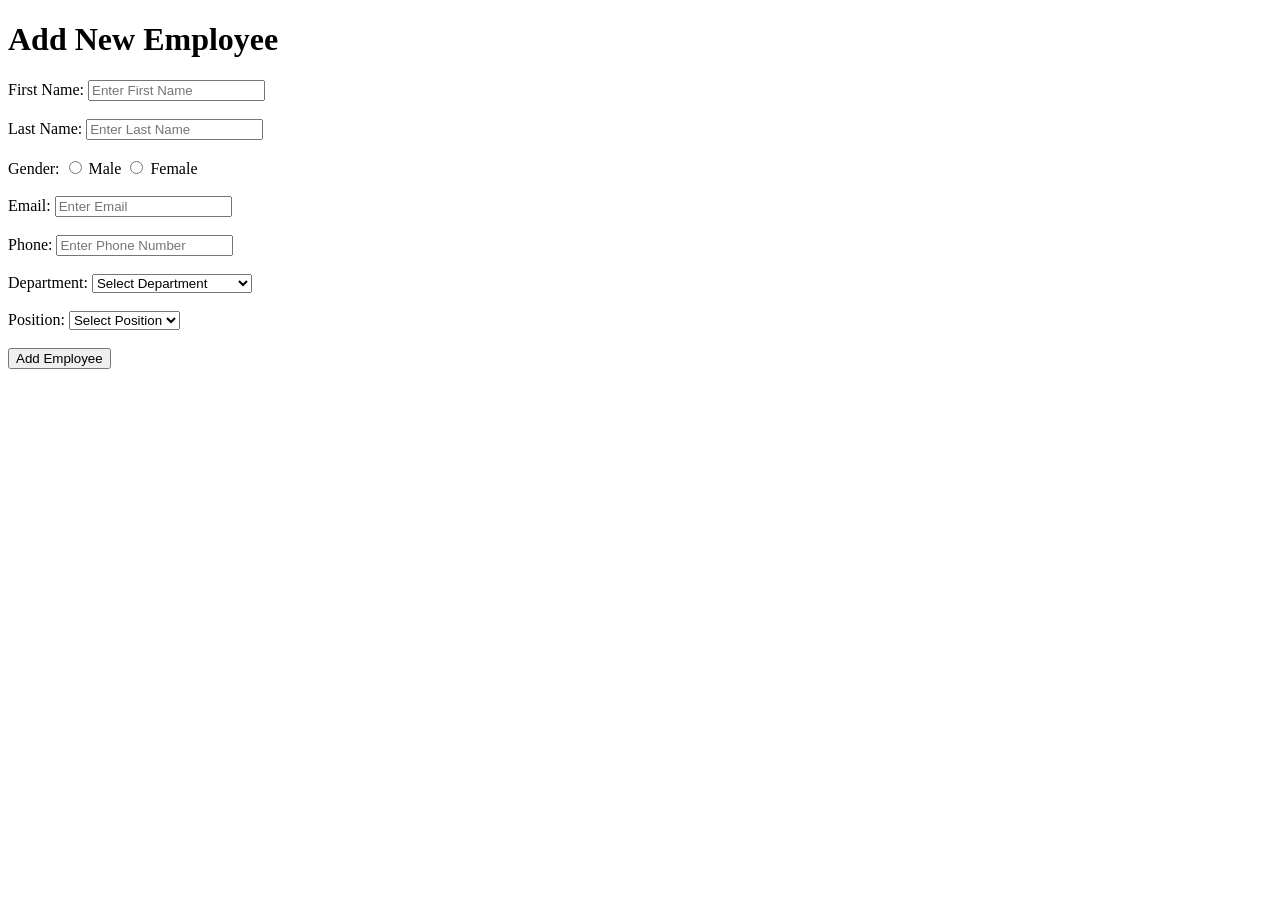
==== new-contact.html @ 94e42a70 "initial commit" ====
<!DOCTYPE html>
<html lang="en">
<head>
    <meta charset="UTF-8">
    <meta name="viewport" content="width=device-width, initial-scale=1.0">
    <title>New Employee</title>
</head>
<body>
    <h1>Add New Employee</h1>
    <form id="employeeForm">
        <label for="fname">First Name:</label>
        <input type="text" id="fname" name="fname" placeholder="Enter First Name" required><br><br>

        <label for="lname">Last Name:</label>
        <input type="text" id="lname" name="lname" placeholder="Enter Last Name" required><br><br>

        <label for="gender">Gender:</label>
        <input type="radio" id="male" name="gender" value="male" required>
        <label for="male">Male</label>
        <input type="radio" id="female" name="gender" value="female" required>
        <label for="female">Female</label><br><br>

        <label for="email">Email:</label>
        <input type="email" id="email" name="email" placeholder="Enter Email" required><br><br>

        <label for="phone">Phone:</label>
        <input type="tel" id="phone" name="phone" placeholder="Enter Phone Number" required><br><br>

        <label for="department">Department:</label>
        <select name="department" id="department" required>
            <option value="">Select Department</option>
            <option value="hr">Human Resources</option>
            <option value="it">Information Technology</option>
            <option value="finance">Finance</option>
        </select><br><br>

        <label for="position">Position:</label>
        <select name="position" id="position" required>
            <option value="">Select Position</option>
            <option value="manager">Manager</option>
            <option value="developer">Developer</option>
            <option value="designer">Designer</option>
        </select><br><br>

        <button type="submit">Add Employee</button>
    </form>
</body>
</html>
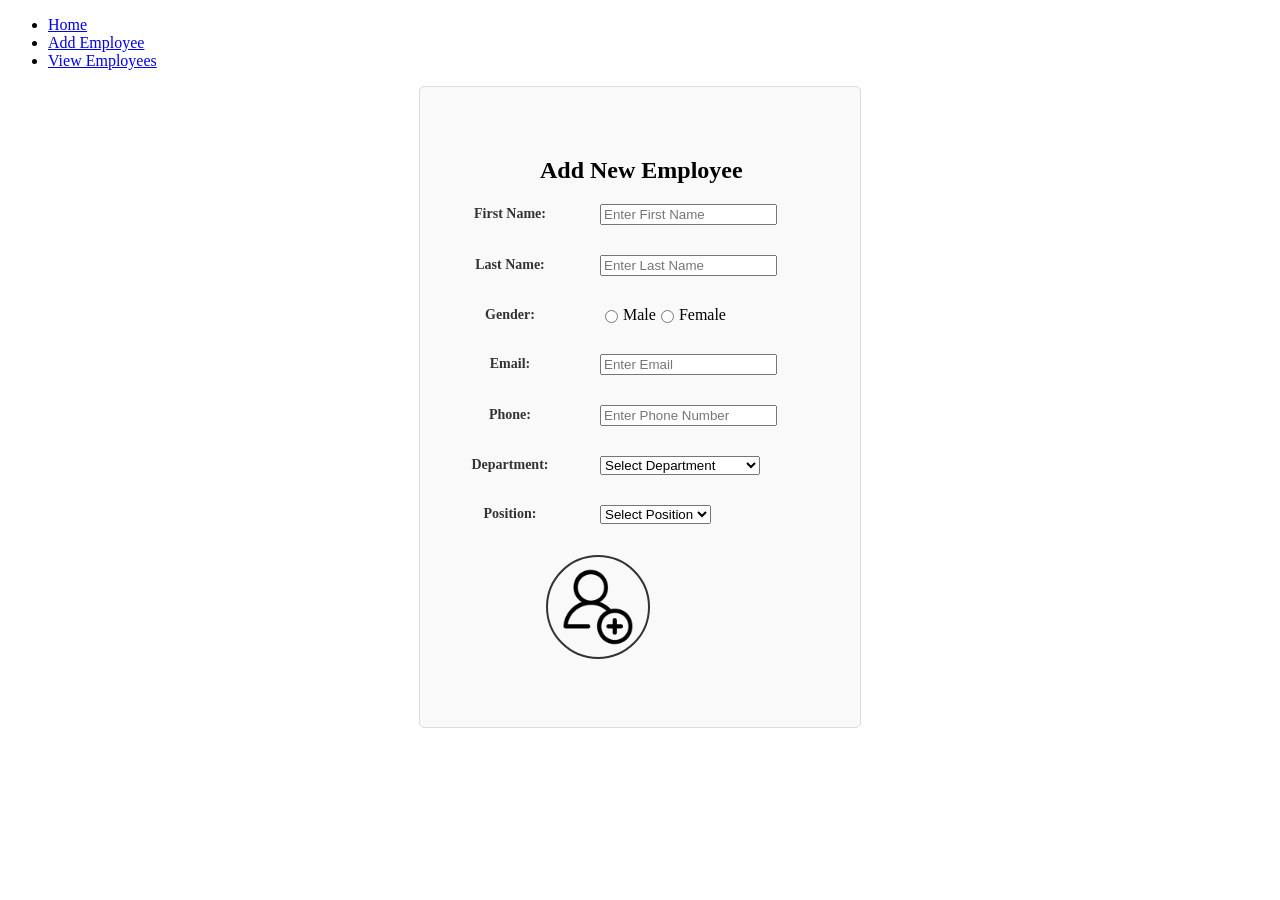
==== commit e54feaa7: "initial style" ====
--- a/new-contact.html
+++ b/new-contact.html
@@ -4,45 +4,73 @@
     <meta charset="UTF-8">
     <meta name="viewport" content="width=device-width, initial-scale=1.0">
     <title>New Employee</title>
+    <link href="styles.css" rel="stylesheet">
 </head>
 <body>
-    <h1>Add New Employee</h1>
+    <section>
+        <nav>
+            <ul>
+                <li><a href="index.html">Home</a></li>
+                <li><a href="new-contact.html">Add Employee</a></li>
+                <li><a href="contacts.html">View Employees</a></li>
+            </ul>
+        </nav>
     <form id="employeeForm">
-        <label for="fname">First Name:</label>
-        <input type="text" id="fname" name="fname" placeholder="Enter First Name" required><br><br>
+        <h2>Add New Employee</h2>
 
-        <label for="lname">Last Name:</label>
-        <input type="text" id="lname" name="lname" placeholder="Enter Last Name" required><br><br>
+        <div class="form-group">
+            <label for="fname">First Name:</label>
+            <input type="text" id="fname" name="fname" placeholder="Enter First Name" required>
+        </div>
 
-        <label for="gender">Gender:</label>
-        <input type="radio" id="male" name="gender" value="male" required>
-        <label for="male">Male</label>
-        <input type="radio" id="female" name="gender" value="female" required>
-        <label for="female">Female</label><br><br>
+        <div class="form-group">
+            <label for="lname">Last Name:</label>
+            <input type="text" id="lname" name="lname" placeholder="Enter Last Name" required>
+        </div>
 
-        <label for="email">Email:</label>
-        <input type="email" id="email" name="email" placeholder="Enter Email" required><br><br>
+        <div class="form-group">
+            <label for="gender">Gender:</label>
+            <div class="radio-group">
+                <input type="radio" id="male" name="gender" value="male" required>
+                <label for="male">Male</label>
+                <input type="radio" id="female" name="gender" value="female" required>
+                <label for="female">Female</label>
+            </div>
+        </div>
 
-        <label for="phone">Phone:</label>
-        <input type="tel" id="phone" name="phone" placeholder="Enter Phone Number" required><br><br>
+        
+        <div class="form-group">
+            <label for="email">Email:</label>
+            <input type="email" id="email" name="email" placeholder="Enter Email" required>
+        </div>
 
-        <label for="department">Department:</label>
-        <select name="department" id="department" required>
-            <option value="">Select Department</option>
-            <option value="hr">Human Resources</option>
-            <option value="it">Information Technology</option>
-            <option value="finance">Finance</option>
-        </select><br><br>
+        <div class="form-group">
+            <label for="phone">Phone:</label>
+            <input type="tel" id="phone" name="phone" placeholder="Enter Phone Number" required>
+        </div>
 
-        <label for="position">Position:</label>
-        <select name="position" id="position" required>
-            <option value="">Select Position</option>
-            <option value="manager">Manager</option>
-            <option value="developer">Developer</option>
-            <option value="designer">Designer</option>
-        </select><br><br>
+        
+        <div class="form-group">
+            <label for="department">Department:</label>
+            <select name="department" id="department" required>
+                <option value="">Select Department</option>
+                <option value="hr">Human Resources</option>
+                <option value="it">Information Technology</option>
+                <option value="finance">Finance</option>
+            </select>
+        </div>
 
-        <button type="submit">Add Employee</button>
+        <div class="form-group">
+            <label for="position">Position:</label>
+            <select name="position" id="position" required>
+                <option value="">Select Position</option>
+                <option value="manager">Manager</option>
+                <option value="developer">Developer</option>
+                <option value="designer">Designer</option>
+            </select>
+        </div>
+
+        <button type="submit"><image src="images/addcontact.png" alt="Submit"></button>
     </form>
 </body>
 </html>
--- a/styles.css
+++ b/styles.css
@@ -0,0 +1,57 @@
+#employeeForm {
+    width: 400px;
+    height: 600px;
+    margin: 0 auto;
+    padding: 20px;
+    background-color: #f9f9f9;
+    border: 1px solid #ddd;
+    border-radius: 5px;
+}
+.form-group {
+    display: flex;
+    align-items: center;
+    margin-bottom: 30px;
+}
+
+.form-group label:first-child {
+    width: 140px;
+    text-align: center;
+    margin-right: 20px;
+    font-weight: bold;
+    color: #333;
+    font-size: 14px;
+}
+
+.radio-group {
+    display: flex;
+    align-items: center;
+}
+
+.radio-group input {
+    margin-right: 5px;
+}
+
+.radio-label {
+    margin-right: 20px !important; /* Overriding form-group label width */
+    width: auto !important;
+    font-weight: bold;
+    font-size: 14px;
+}
+button img{
+    width: 100px;
+    height: 100px;
+    border: #333 solid 2px;
+    margin-left: auto;
+    margin-right: auto;
+    border-radius: 50%;
+    margin: 0%;
+}
+button{
+    margin-left: 100px;
+    background-color: transparent;
+    border: none;
+}
+#employeeForm h2{
+    margin-top: 50px;
+    margin-left: 100px;
+}
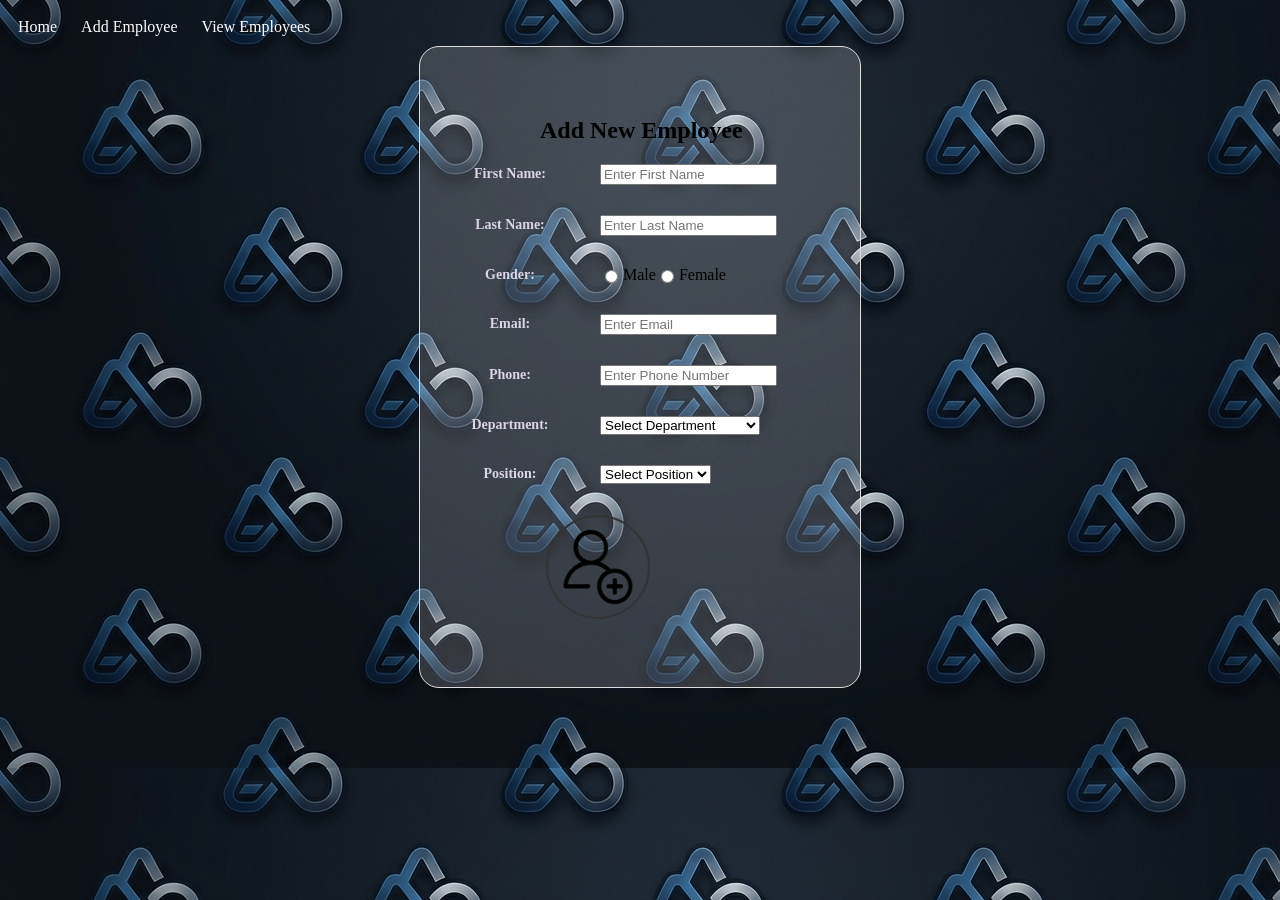
==== commit f02637bc: "Nav bar and backdground styling" ====
--- a/new-contact.html
+++ b/new-contact.html
@@ -6,13 +6,13 @@
     <title>New Employee</title>
     <link href="styles.css" rel="stylesheet">
 </head>
-<body>
+<body background="images/bg.png">
     <section>
         <nav>
             <ul>
                 <li><a href="index.html">Home</a></li>
                 <li><a href="new-contact.html">Add Employee</a></li>
-                <li><a href="contacts.html">View Employees</a></li>
+                <li><a href="view-contacts.html">View Employees</a></li>
             </ul>
         </nav>
     <form id="employeeForm">
--- a/styles.css
+++ b/styles.css
@@ -3,9 +3,9 @@
     height: 600px;
     margin: 0 auto;
     padding: 20px;
-    background-color: #f9f9f9;
+    background-color: rgba(221, 219, 224, 0.2);
     border: 1px solid #ddd;
-    border-radius: 5px;
+    border-radius: 20px;
 }
 .form-group {
     display: flex;
@@ -18,7 +18,7 @@
     text-align: center;
     margin-right: 20px;
     font-weight: bold;
-    color: #333;
+    color: hsl(261, 26%, 87%);
     font-size: 14px;
 }
 
@@ -55,3 +55,47 @@
     margin-top: 50px;
     margin-left: 100px;
 }
+nav
+{
+    background-color: transparent;
+    padding: 10px;
+}
+nav ul
+{
+    list-style-type: none;
+    margin: 0;
+    padding: 0;
+}
+nav li
+{
+    display: inline-block;
+    margin-right: 20px;
+}
+nav a
+{
+    color: white;
+    text-decoration: none;
+}
+nav a:hover
+{
+    text-decoration: underline;
+}
+.home{
+    border: #666 solid 1px;
+    background-color: transparent;
+    padding: 20px;
+    text-align: center;
+    height: 50%;
+    width: 50%;
+    margin-left: 25%;
+    margin-top: 10%;
+    border-radius: 3%;
+}.home h1{
+    color: rgb(179, 203, 213);
+    font-size: 40px;
+    margin-bottom: 20px;
+}
+.home p{
+    color: rgb(144, 167, 192);
+    font-size: 40px;
+}
